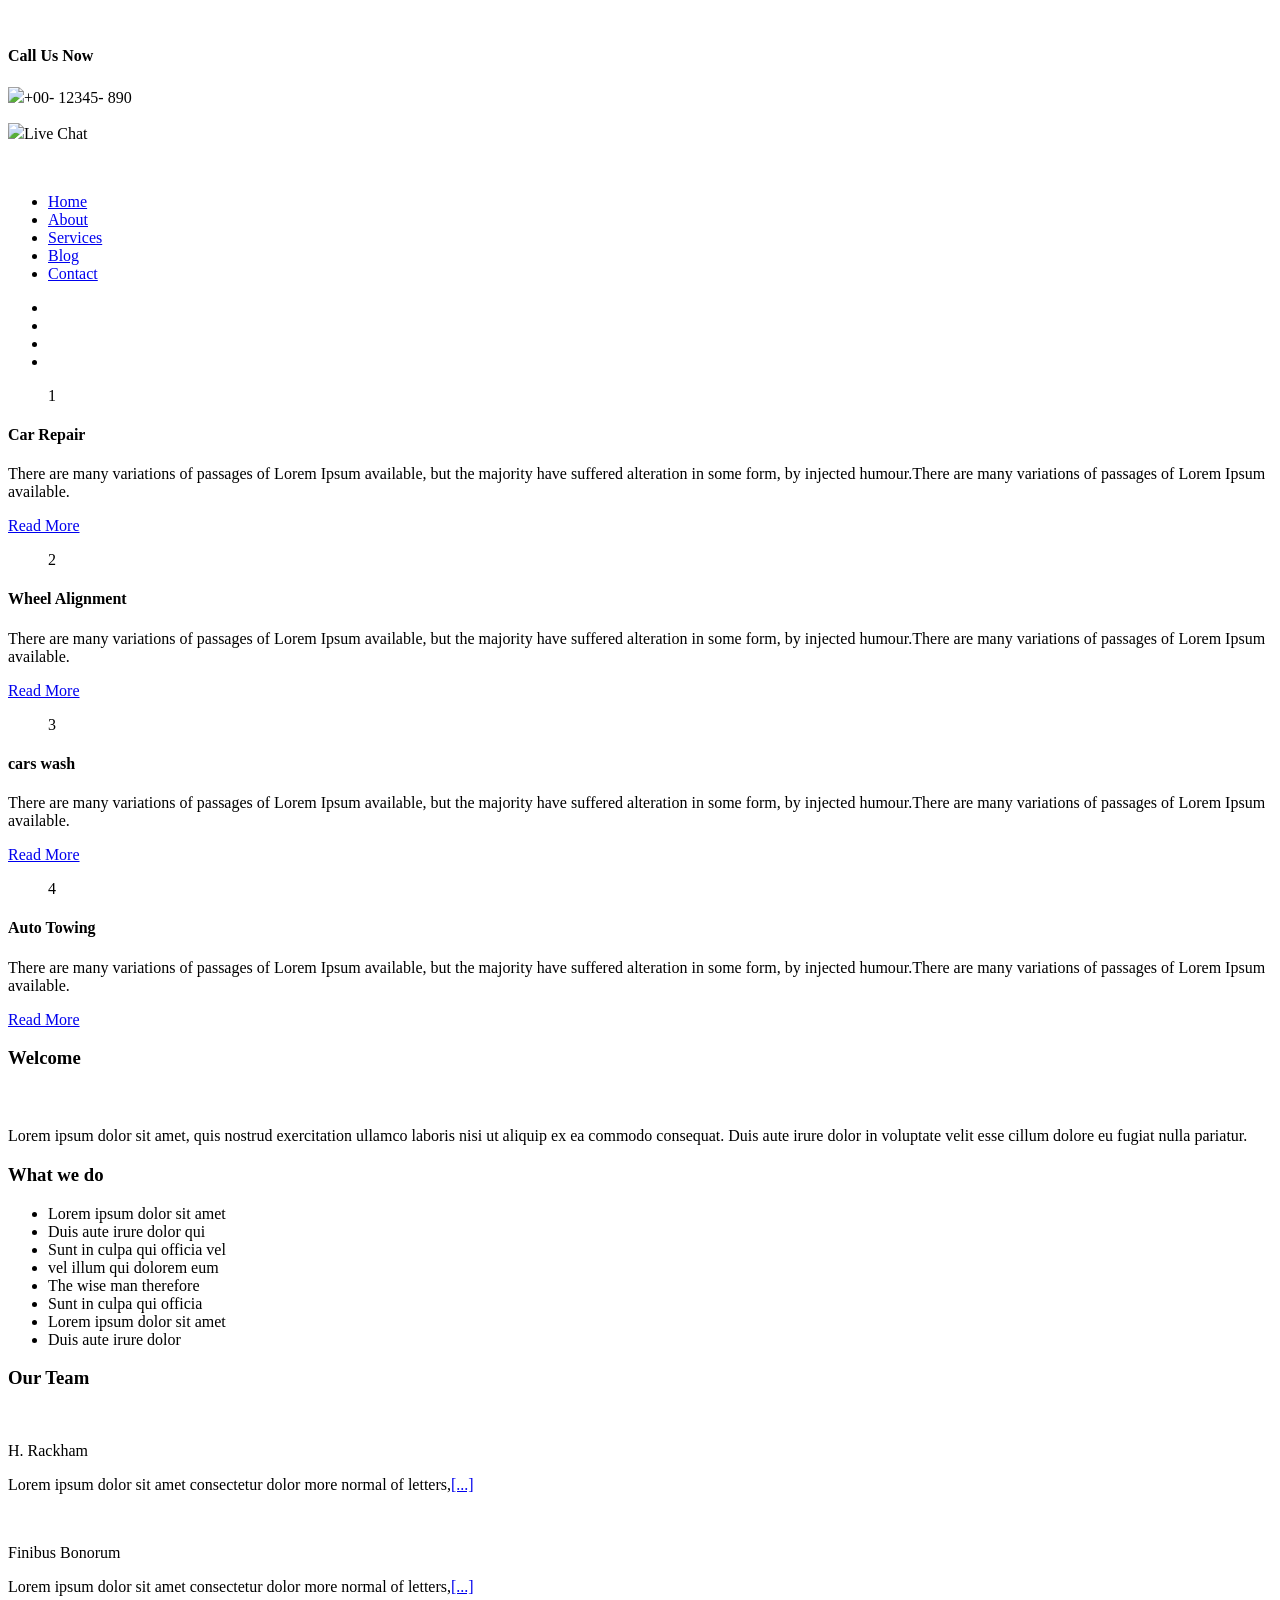
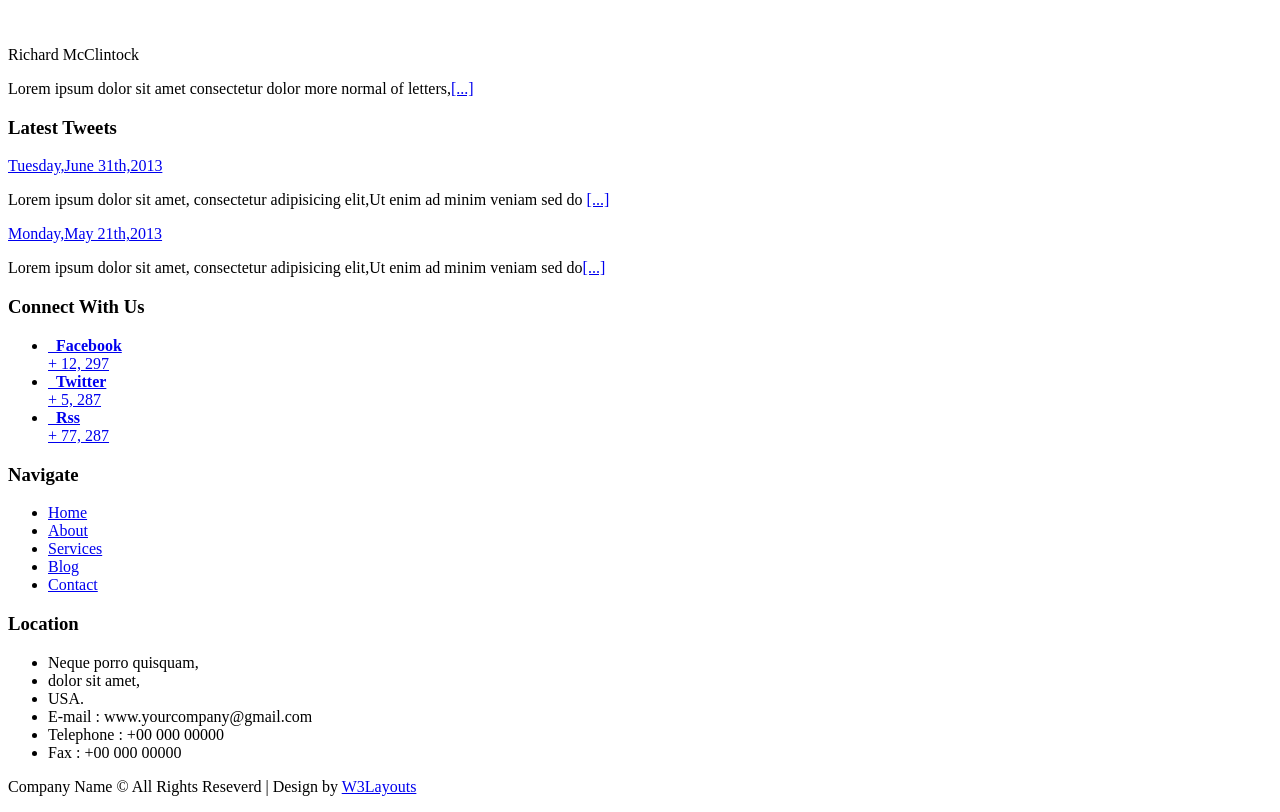
==== mobile/index.html @ 4da195be "primeiro commit, código html" ====
<!--A Design by W3layouts
Author: W3layout
Author URL: http://w3layouts.com
License: Creative Commons Attribution 3.0 Unported
License URL: http://creativecommons.org/licenses/by/3.0/
-->
<?xml version="1.0" encoding="UTF-8"?>
<!DOCTYPE html PUBLIC "-//WAPFORUM//DTD XHTML Mobile 1.0//EN"
"http://www.wapforum.org/DTD/xhtml-mobile10.dtd">
<html xmlns="http://www.w3.org/1999/xhtml">
<head>
<title>Car Clinic webtemplate for high end mobiles, like samsung, nokia, lg, sony erricsson, htc mobile website templates for free | Home :: w3layouts</title>
<meta http-equiv="Content-Type" content="text/html; charset=utf-8" />
<meta name="viewport" content="width=device-width, initial-scale=1, maximum-scale=1">
<link href="mobile/css/style.css" rel="stylesheet" type="text/css" media="all"/>
</head>
<body>
  <div class="header">  	
		 <div class="header_top">
		 	 <div class="wrap">
		 			<div class="logo">
		 				<a href="index.html"><img src="mobile/images/logo.png" alt="" /></a>
					</div>
					<div class="dail">
						<h4>Call Us Now</h4>
						<p><img src="mobile/images/mobile.png">+00- 12345- 890</p>
						<p><img src="mobile/images/chat.png">Live Chat</p>
					</div>
					<div class="clear"></div>
					</div>	
		     </div>				
			    	<!--- Slider --->				
     <div class="slider">
      <div class="slider-wrapper theme-default">
            <div id="slider" class="nivoSlider">
                <img src="mobile/images/1.jpg" data-thumb="mobile/images/1.jpg" alt="" />
            </div>
        </div>
   </div>
			     <!--- End Slider --->
		   <div class="header-bottom">
	    	<div class="wrap">
		     <div class="menu">
					    <ul>
							<li class="active"><a href="index.html">Home</a></li>
							<li><a href="about.html">About</a></li>
							<li><a href="services.html">Services</a></li>
							<li><a href="blog.html">Blog</a></li>
							<li><a href="contact.html">Contact</a></li>
							<div class="clear"></div>
						</ul>
					</div>
		        <div class="social-icons">						
		                <ul>
		                    <li><a class="facebook" href="#" target="_blank"> </a></li>
		                    <li><a class="twitter" href="#" target="_blank"></a></li>
		                    <li><a class="googleplus" href="#" target="_blank"></a></li>
		                    <li><a class="vimeo" href="#" target="_blank"></a></li>
		                    <div class="clear"></div>
		                </ul>
		 		    </div>
		 		    <div class="clear"></div>
		 		     </div>
               </div>
		  </div>
		
   <div class="wrap">
   	 <div class="main">
	    <div class="content">
	    	<div class="content_top">
	    	  <div class="section group">
				<div class="col_1_of_4 span_1_of_4">
					<div class="num-heading">
				       <div class="number">
							<figure><span>1</span></figure>
					    </div>
					       		<div class="heading">								
									<h4>Car Repair</h4>
							     </div>
							 <div class="clear"></div>
						</div> 
						    <div class="heading-desc">	
							     	<p>There are many variations of passages of Lorem Ipsum available, but the majority have suffered alteration in some form, by injected humour.There are many variations of passages of Lorem Ipsum available.</p>
					       		        <a href="#" class="button button-icon button-icon-demo">Read More</a>
					       		</div>	
				 </div>
				<div class="col_1_of_4 span_1_of_4">
					<div class="num-heading">
				       <div class="number">
							<figure><span>2</span></figure>
					    </div>
					       		<div class="heading">								
									<h4>Wheel Alignment</h4>
							     </div>
							 <div class="clear"></div>
						</div> 
						    <div class="heading-desc">	
							     	<p>There are many variations of passages of Lorem Ipsum available, but the majority have suffered alteration in some form, by injected humour.There are many variations of passages of Lorem Ipsum available.</p>					       		
					       		<a href="#" class="button button-icon button-icon-demo">Read More</a>
					       		</div>					
				</div>
				<div class="col_1_of_4 span_1_of_4">
					<div class="num-heading">
				       <div class="number">
							<figure><span>3</span></figure>
					    </div>
					       		<div class="heading">								
									<h4>cars wash</h4>
							     </div>
							 <div class="clear"></div>
						</div> 
						    <div class="heading-desc">	
							     	<p>There are many variations of passages of Lorem Ipsum available, but the majority have suffered alteration in some form, by injected humour.There are many variations of passages of Lorem Ipsum available.</p>
					       		<a href="#" class="button button-icon button-icon-demo">Read More</a>
					       		</div>					
				</div>
				<div class="col_1_of_4 span_1_of_4">
					<div class="num-heading">
				       <div class="number">
							<figure><span>4</span></figure>
					    </div>
					       		<div class="heading">								
									<h4>Auto Towing</h4>
							     </div>
							 <div class="clear"></div>
						</div> 
						    <div class="heading-desc">	
							     	<p>There are many variations of passages of Lorem Ipsum available, but the majority have suffered alteration in some form, by injected humour.There are many variations of passages of Lorem Ipsum available.</p>
					       		<a href="#" class="button button-icon button-icon-demo">Read More</a>
					       		</div>
				    </div>
			   </div>
	    	</div>	
	    	   <div class="content-bottom">
		    	   	<div class="section group">
		    	   		<div class="col_1_of_3 span_1_of_3">
						<h3>Welcome</h3>
						<img src="mobile/images/welcome.jpg" alt=""/>
						<p style="padding-top:5px;">Lorem ipsum dolor sit amet, quis nostrud exercitation ullamco laboris nisi ut aliquip ex ea commodo consequat. Duis aute irure dolor in voluptate velit esse cillum dolore eu fugiat nulla pariatur.</p>
					</div>
						<div class="col_1_of_3 span_1_of_3">
							<h3>What we do</h3>
							   <ul>
		  						<li>Lorem ipsum dolor sit amet</li>
		  						<li>Duis aute irure dolor qui</li>
		  						<li>Sunt in culpa qui officia vel</li>
		  						<li>vel illum qui dolorem eum</li>
		  						<li>The wise man therefore</li>
		  						<li>Sunt in culpa qui officia</li>
		  						<li>Lorem ipsum dolor sit amet</li>
		  						<li>Duis aute irure dolor </li>
		  			        </ul>
						</div>					
						<div class="col_1_of_3 span_1_of_3">
							<h3>Our Team</h3>
							<div class="post-grid">
								<img src="mobile/images/team-1.jpg" alt="" />
								<p><span> H. Rackham</span></p>
									<p>Lorem ipsum dolor sit amet consectetur dolor more normal of letters,<a href="#">[...]</a></p>
								<div class="clear"> </div>
					 		 </div>
					 		 <div class="post-grid">
								<img src="mobile/images/team-2.jpg"  alt="" />
								<p><span>Finibus Bonorum</span></p>
									<p>Lorem ipsum dolor sit amet consectetur dolor more normal of letters,<a href="#">[...]</a></p>
								<div class="clear"> </div>
					 		 </div>
					 		 <div class="post-grid">
								<img src="mobile/images/team-3.jpg" alt="" />
								<p><span>Richard McClintock</span></p>
									<p>Lorem ipsum dolor sit amet consectetur dolor more normal of letters,<a href="#">[...]</a></p>
								<div class="clear"> </div>
					 		 </div>
						</div>
				  </div>
			   </div>
		    </div>
		</div> 
		</div>  
   <div class="footer">
   	 <div class="wrap">
   	 <div class="footer_grides">
	     <div class="section group">
				<div class="col_1_of_4 span_1_of_4">
					<h3>Latest Tweets</h3>
						<div class="post">
				    		<p><span><a href="#">Tuesday,June 31th,2013</a></span></p>
				    		<p>Lorem ipsum dolor sit amet, consectetur adipisicing elit,Ut enim ad minim veniam sed do <span><a href="#">[...]</a></span></p>
				       </div>
				       <div class="post">
				    		<p><span><a href="#">Monday,May 21th,2013</a></span></p>
				    		<p>Lorem ipsum dolor sit amet, consectetur adipisicing elit,Ut enim ad minim veniam sed do<span><a href="#">[...]</a></span></p>
				       </div>
				</div>
				<div class="col_1_of_4 span_1_of_4">
					<h3>Connect With Us</h3>
					<div class="social_icons">
                	<ul>
                    	<li><a href="#" class="facebook">
                        	<span class="icon"> &nbsp;</span> <span class="inner"><strong>Facebook</strong> <br>+ 12, 297</span>
                        </a></li>
                        <li><a href="#" class="twitter">
                        	<span class="icon"> &nbsp;</span> <span class="inner"><strong>Twitter</strong> <br>+ 5, 287</span>
                        </a></li>
                         <li><a href="#" class="rss">
                        	<span class="icon"> &nbsp;</span> <span class="inner"><strong>Rss</strong> <br>+ 77, 287</span>
                        </a></li>
                    </ul>
                </div>
				</div>
				<div class="col_1_of_4 span_1_of_4">
					<h3>Navigate</h3>
					          <ul>
						           <li><a href="index.html">Home</a></li>
						     		<li><a href="about.html">About</a></li>						     			
						     		<li><a href="services.html">Services</a></li>
						     		<li><a href="blog.html">Blog</a></li>						     		
						     		<li><a href="contact.html">Contact</a></li>
						   	   </ul>
				</div>
				<div class="col_1_of_4 span_1_of_4">
					<h3>Location</h3>
					      <ul>
						  	  <li>Neque porro quisquam,</li>
						  	  <li>dolor sit amet,</li>
						  	   <li>USA.</li>
						  	 <li><span>E-mail :</span> www.yourcompany@gmail.com</li>
						  	 <li><span>Telephone :</span> +00 000 00000</li>
						  	 <li><span>Fax :</span> +00 000 00000</li>
						  </ul>
				</div>
			</div>
	    </div>
  </div>
		 <div class="copy_right">
		 	 <div class="wrap">
				<p>Company Name © All Rights Reseverd | Design by  <a href="http://w3layouts.com">W3Layouts</a></p>
			 </div>
		</div>	
  </div>  
</body>
</html>
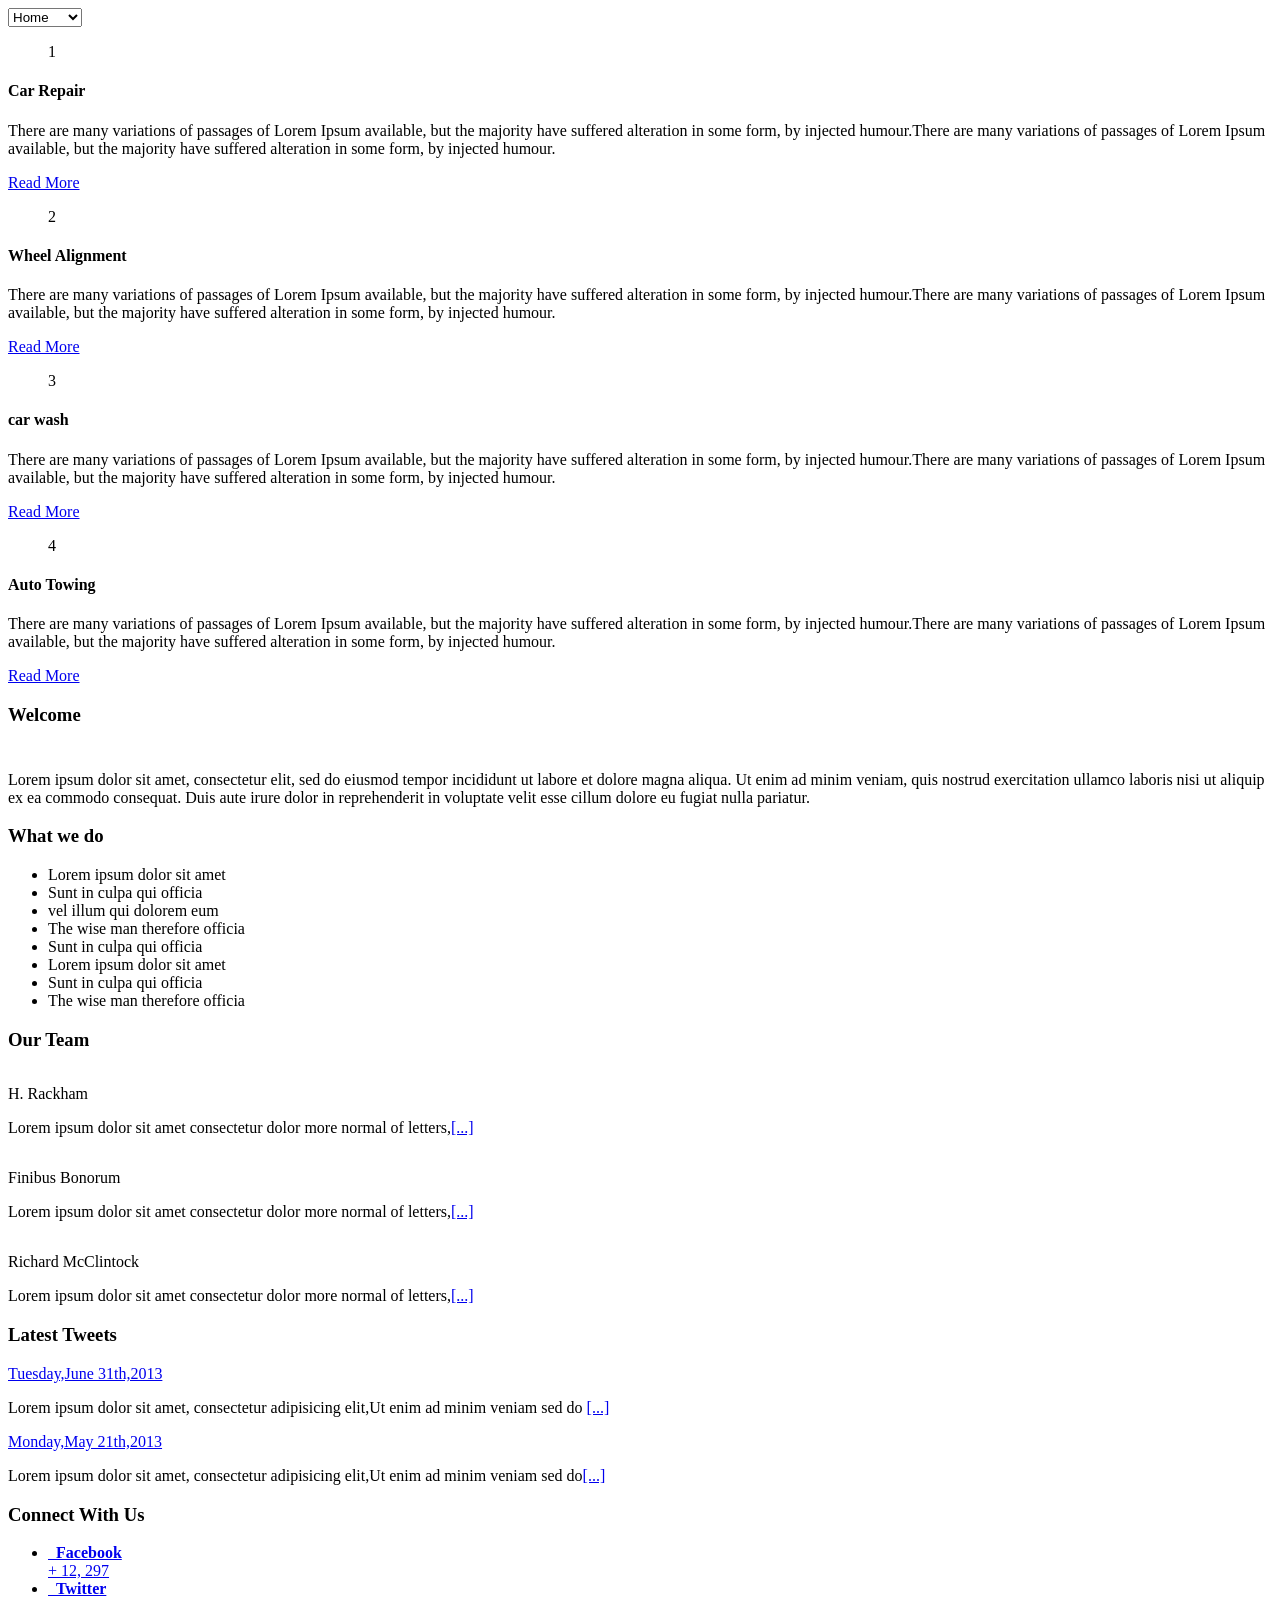
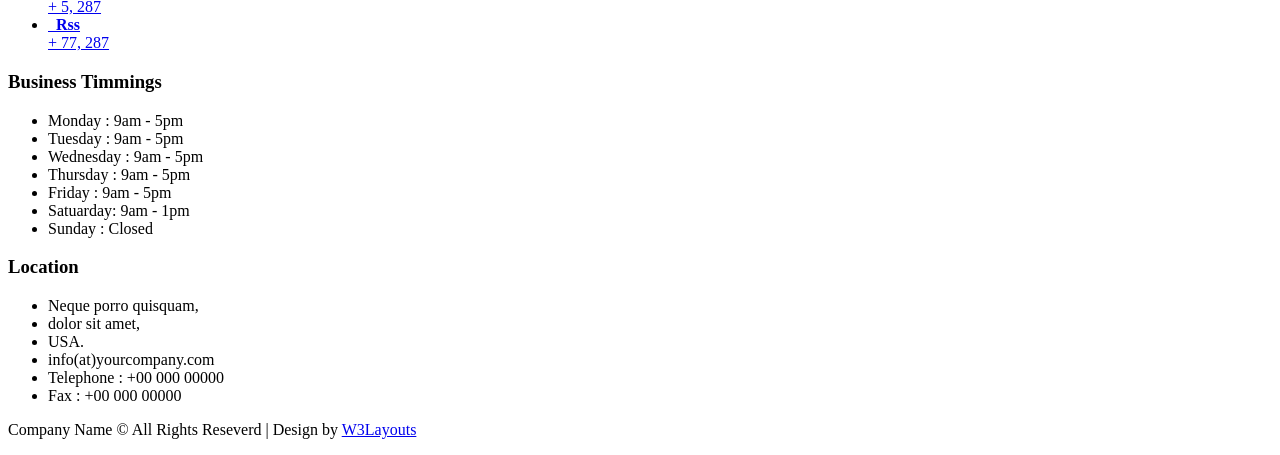
==== commit 0a79e14a: "alteração layout código html" ====
--- a/mobile/index.html
+++ b/mobile/index.html
@@ -4,151 +4,122 @@
 License: Creative Commons Attribution 3.0 Unported
 License URL: http://creativecommons.org/licenses/by/3.0/
 -->
+<html>
 <?xml version="1.0" encoding="UTF-8"?>
 <!DOCTYPE html PUBLIC "-//WAPFORUM//DTD XHTML Mobile 1.0//EN"
 "http://www.wapforum.org/DTD/xhtml-mobile10.dtd">
 <html xmlns="http://www.w3.org/1999/xhtml">
 <head>
-<title>Car Clinic webtemplate for high end mobiles, like samsung, nokia, lg, sony erricsson, htc mobile website templates for free | Home :: w3layouts</title>
-<meta http-equiv="Content-Type" content="text/html; charset=utf-8" />
-<meta name="viewport" content="width=device-width, initial-scale=1, maximum-scale=1">
-<link href="mobile/css/style.css" rel="stylesheet" type="text/css" media="all"/>
+  <title>Car Garage  webtemplate for high end mobiles, like samsung, nokia, lg, sony erricsson, htc mobile website templates for free | Home :: w3layouts</title>
+   <meta http-equiv="Content-Type" content="text/html; charset=utf-8" />
+   <meta name="viewport" content="width=device-width, initial-scale=1, maximum-scale=1">
+   <meta name="keywords" content="Car Garage Iphone web template, Andriod web template, Smartphone web template, free webdesigns for Nokia, Samsung, LG, SonyErricsson, Motorola web design" />
+   <link href="mobile/css/style.css" rel="stylesheet" type="text/css" media="all"/>
 </head>
 <body>
-  <div class="header">  	
-		 <div class="header_top">
-		 	 <div class="wrap">
-		 			<div class="logo">
-		 				<a href="index.html"><img src="mobile/images/logo.png" alt="" /></a>
-					</div>
-					<div class="dail">
-						<h4>Call Us Now</h4>
-						<p><img src="mobile/images/mobile.png">+00- 12345- 890</p>
-						<p><img src="mobile/images/chat.png">Live Chat</p>
-					</div>
-					<div class="clear"></div>
-					</div>	
-		     </div>				
-			    	<!--- Slider --->				
-     <div class="slider">
-      <div class="slider-wrapper theme-default">
-            <div id="slider" class="nivoSlider">
-                <img src="mobile/images/1.jpg" data-thumb="mobile/images/1.jpg" alt="" />
-            </div>
-        </div>
-   </div>
-			     <!--- End Slider --->
-		   <div class="header-bottom">
-	    	<div class="wrap">
-		     <div class="menu">
-					    <ul>
-							<li class="active"><a href="index.html">Home</a></li>
-							<li><a href="about.html">About</a></li>
-							<li><a href="services.html">Services</a></li>
-							<li><a href="blog.html">Blog</a></li>
-							<li><a href="contact.html">Contact</a></li>
-							<div class="clear"></div>
-						</ul>
-					</div>
-		        <div class="social-icons">						
-		                <ul>
-		                    <li><a class="facebook" href="#" target="_blank"> </a></li>
-		                    <li><a class="twitter" href="#" target="_blank"></a></li>
-		                    <li><a class="googleplus" href="#" target="_blank"></a></li>
-		                    <li><a class="vimeo" href="#" target="_blank"></a></li>
-		                    <div class="clear"></div>
-		                </ul>
-		 		    </div>
-		 		    <div class="clear"></div>
-		 		     </div>
-               </div>
-		  </div>
-		
+  <div class="wrap">
+  	 <div class="header">  	
+		 	<div class="logo">
+				 <a href="index.html"><img src="mobile/images/logo.jpg" alt="" /></a>
+		   </div>									     		   
+			  <div class="header-bottom">
+	            <div class="drp-dwn">
+			 	  <select onchange="window.location=this.options[this.selectedIndex].value">
+					<option value="index.html" selected="selected">Home</option>
+					<option value="about.html">About</option>
+					<option value="services.html">Services</option>
+					<option value="blog.html">Blog</option>
+					<option value="contact.html">Contact</option>
+				  </select>
+			  </div>
+          </div>								
+		</div>
+	</div>
    <div class="wrap">
    	 <div class="main">
 	    <div class="content">
 	    	<div class="content_top">
-	    	  <div class="section group">
-				<div class="col_1_of_4 span_1_of_4">
-					<div class="num-heading">
-				       <div class="number">
-							<figure><span>1</span></figure>
-					    </div>
-					       		<div class="heading">								
-									<h4>Car Repair</h4>
-							     </div>
-							 <div class="clear"></div>
-						</div> 
-						    <div class="heading-desc">	
-							     	<p>There are many variations of passages of Lorem Ipsum available, but the majority have suffered alteration in some form, by injected humour.There are many variations of passages of Lorem Ipsum available.</p>
-					       		        <a href="#" class="button button-icon button-icon-demo">Read More</a>
-					       		</div>	
-				 </div>
-				<div class="col_1_of_4 span_1_of_4">
-					<div class="num-heading">
-				       <div class="number">
-							<figure><span>2</span></figure>
-					    </div>
-					       		<div class="heading">								
-									<h4>Wheel Alignment</h4>
-							     </div>
-							 <div class="clear"></div>
-						</div> 
-						    <div class="heading-desc">	
-							     	<p>There are many variations of passages of Lorem Ipsum available, but the majority have suffered alteration in some form, by injected humour.There are many variations of passages of Lorem Ipsum available.</p>					       		
-					       		<a href="#" class="button button-icon button-icon-demo">Read More</a>
-					       		</div>					
-				</div>
-				<div class="col_1_of_4 span_1_of_4">
+	    	     <div class="section group">
+					   <div class="col_1_of_4 span_1_of_4">
+						  <div class="num-heading">
+					         <div class="number">
+								<figure><span>1</span></figure>
+						     </div>
+						     <div class="heading">								
+								<h4>Car Repair</h4>
+							 </div>
+							<div class="clear"></div>
+							</div> 
+							    <div class="heading-desc">	
+								     <p>There are many variations of passages of Lorem Ipsum available, but the majority have suffered alteration in some form, by injected humour.There are many variations of passages of Lorem Ipsum available, but the majority have suffered alteration in some form, by injected humour.</p>
+						       		 <a href="#" class="button">Read More</a>
+						       	</div>	
+					  </div>
+						 <div class="col_1_of_4 span_1_of_4">
+							<div class="num-heading">
+						       <div class="number">
+									<figure><span>2</span></figure>
+							    </div>
+							    <div class="heading">								
+								  <h4>Wheel Alignment</h4>
+							    </div>
+							    <div class="clear"></div>
+								</div> 
+								<div class="heading-desc">	
+									<p>There are many variations of passages of Lorem Ipsum available, but the majority have suffered alteration in some form, by injected humour.There are many variations of passages of Lorem Ipsum available, but the majority have suffered alteration in some form, by injected humour.</p>					       		
+							         <a href="#" class="button">Read More</a>
+							   </div>					
+						 </div>
+				 <div class="col_1_of_4 span_1_of_4">
 					<div class="num-heading">
 				       <div class="number">
 							<figure><span>3</span></figure>
 					    </div>
-					       		<div class="heading">								
-									<h4>cars wash</h4>
-							     </div>
-							 <div class="clear"></div>
+					    <div class="heading">								
+							<h4>car wash</h4>
+						</div>
+					    <div class="clear"></div>
 						</div> 
-						    <div class="heading-desc">	
-							     	<p>There are many variations of passages of Lorem Ipsum available, but the majority have suffered alteration in some form, by injected humour.There are many variations of passages of Lorem Ipsum available.</p>
-					       		<a href="#" class="button button-icon button-icon-demo">Read More</a>
-					       		</div>					
-				</div>
-				<div class="col_1_of_4 span_1_of_4">
-					<div class="num-heading">
-				       <div class="number">
-							<figure><span>4</span></figure>
+						<div class="heading-desc">	
+							<p>There are many variations of passages of Lorem Ipsum available, but the majority have suffered alteration in some form, by injected humour.There are many variations of passages of Lorem Ipsum available, but the majority have suffered alteration in some form, by injected humour.</p>
+					         <a href="#" class="button">Read More</a>
+					 </div>					
+				</div>
+					  <div class="col_1_of_4 span_1_of_4">
+						 <div class="num-heading">
+					       <div class="number">
+								<figure><span>4</span></figure>
+						   </div>
+						   <div class="heading">								
+							  <h4>Auto Towing</h4>
+						   </div>
+						    <div class="clear"></div>
+							</div> 
+							    <div class="heading-desc">	
+								    <p>There are many variations of passages of Lorem Ipsum available, but the majority have suffered alteration in some form, by injected humour.There are many variations of passages of Lorem Ipsum available, but the majority have suffered alteration in some form, by injected humour.</p>
+						       		<a href="#" class="button button-icon button-icon-demo">Read More</a>
+						       </div>
 					    </div>
-					       		<div class="heading">								
-									<h4>Auto Towing</h4>
-							     </div>
-							 <div class="clear"></div>
-						</div> 
-						    <div class="heading-desc">	
-							     	<p>There are many variations of passages of Lorem Ipsum available, but the majority have suffered alteration in some form, by injected humour.There are many variations of passages of Lorem Ipsum available.</p>
-					       		<a href="#" class="button button-icon button-icon-demo">Read More</a>
-					       		</div>
-				    </div>
-			   </div>
+			      </div>
 	    	</div>	
 	    	   <div class="content-bottom">
 		    	   	<div class="section group">
 		    	   		<div class="col_1_of_3 span_1_of_3">
 						<h3>Welcome</h3>
 						<img src="mobile/images/welcome.jpg" alt=""/>
-						<p style="padding-top:5px;">Lorem ipsum dolor sit amet, quis nostrud exercitation ullamco laboris nisi ut aliquip ex ea commodo consequat. Duis aute irure dolor in voluptate velit esse cillum dolore eu fugiat nulla pariatur.</p>
+						<p style="padding-top:10px;">Lorem ipsum dolor sit amet, consectetur elit, sed do eiusmod tempor incididunt ut labore et dolore magna aliqua. Ut enim ad minim veniam, quis nostrud exercitation ullamco laboris nisi ut aliquip ex ea commodo consequat. Duis aute irure dolor in reprehenderit in voluptate velit esse cillum dolore eu fugiat nulla pariatur.</p>
 					</div>
 						<div class="col_1_of_3 span_1_of_3">
 							<h3>What we do</h3>
 							   <ul>
 		  						<li>Lorem ipsum dolor sit amet</li>
-		  						<li>Duis aute irure dolor qui</li>
-		  						<li>Sunt in culpa qui officia vel</li>
+		  						<li>Sunt in culpa qui officia</li>
 		  						<li>vel illum qui dolorem eum</li>
-		  						<li>The wise man therefore</li>
+		  						<li>The wise man therefore officia</li>
 		  						<li>Sunt in culpa qui officia</li>
 		  						<li>Lorem ipsum dolor sit amet</li>
-		  						<li>Duis aute irure dolor </li>
+		  						<li>Sunt in culpa qui officia</li>
+		  						<li>The wise man therefore officia</li>
 		  			        </ul>
 						</div>					
 						<div class="col_1_of_3 span_1_of_3">
@@ -176,9 +147,9 @@
 			   </div>
 		    </div>
 		</div> 
-		</div>  
+	</div>  
+  <div class="wrap">
    <div class="footer">
-   	 <div class="wrap">
    	 <div class="footer_grides">
 	     <div class="section group">
 				<div class="col_1_of_4 span_1_of_4">
@@ -208,14 +179,16 @@
                     </ul>
                 </div>
 				</div>
-				<div class="col_1_of_4 span_1_of_4">
-					<h3>Navigate</h3>
+				<div class="col_1_of_4 span_1_of_4 timmings">
+					<h3>Business Timmings</h3>
 					          <ul>
-						           <li><a href="index.html">Home</a></li>
-						     		<li><a href="about.html">About</a></li>						     			
-						     		<li><a href="services.html">Services</a></li>
-						     		<li><a href="blog.html">Blog</a></li>						     		
-						     		<li><a href="contact.html">Contact</a></li>
+						            <li>Monday : <span>9am - 5pm</span></li>
+						     		<li>Tuesday : <span>9am - 5pm</span></li>					     			
+						     		<li>Wednesday : <span>9am - 5pm</span></li>
+						     		<li>Thursday : <span>9am - 5pm</span></li>					     		
+						     		<li>Friday : <span>9am - 5pm</span></li>
+						     		<li>Satuarday: <span>9am - 1pm</span></li>
+						     		<li>Sunday : <span>Closed</span></li>
 						   	   </ul>
 				</div>
 				<div class="col_1_of_4 span_1_of_4">
@@ -224,14 +197,14 @@
 						  	  <li>Neque porro quisquam,</li>
 						  	  <li>dolor sit amet,</li>
 						  	   <li>USA.</li>
-						  	 <li><span>E-mail :</span> www.yourcompany@gmail.com</li>
+						  	 <li>info(at)yourcompany.com</li>
 						  	 <li><span>Telephone :</span> +00 000 00000</li>
 						  	 <li><span>Fax :</span> +00 000 00000</li>
 						  </ul>
-				</div>
+				   </div>
 			</div>
 	    </div>
-  </div>
+     </div>
 		 <div class="copy_right">
 		 	 <div class="wrap">
 				<p>Company Name © All Rights Reseverd | Design by  <a href="http://w3layouts.com">W3Layouts</a></p>
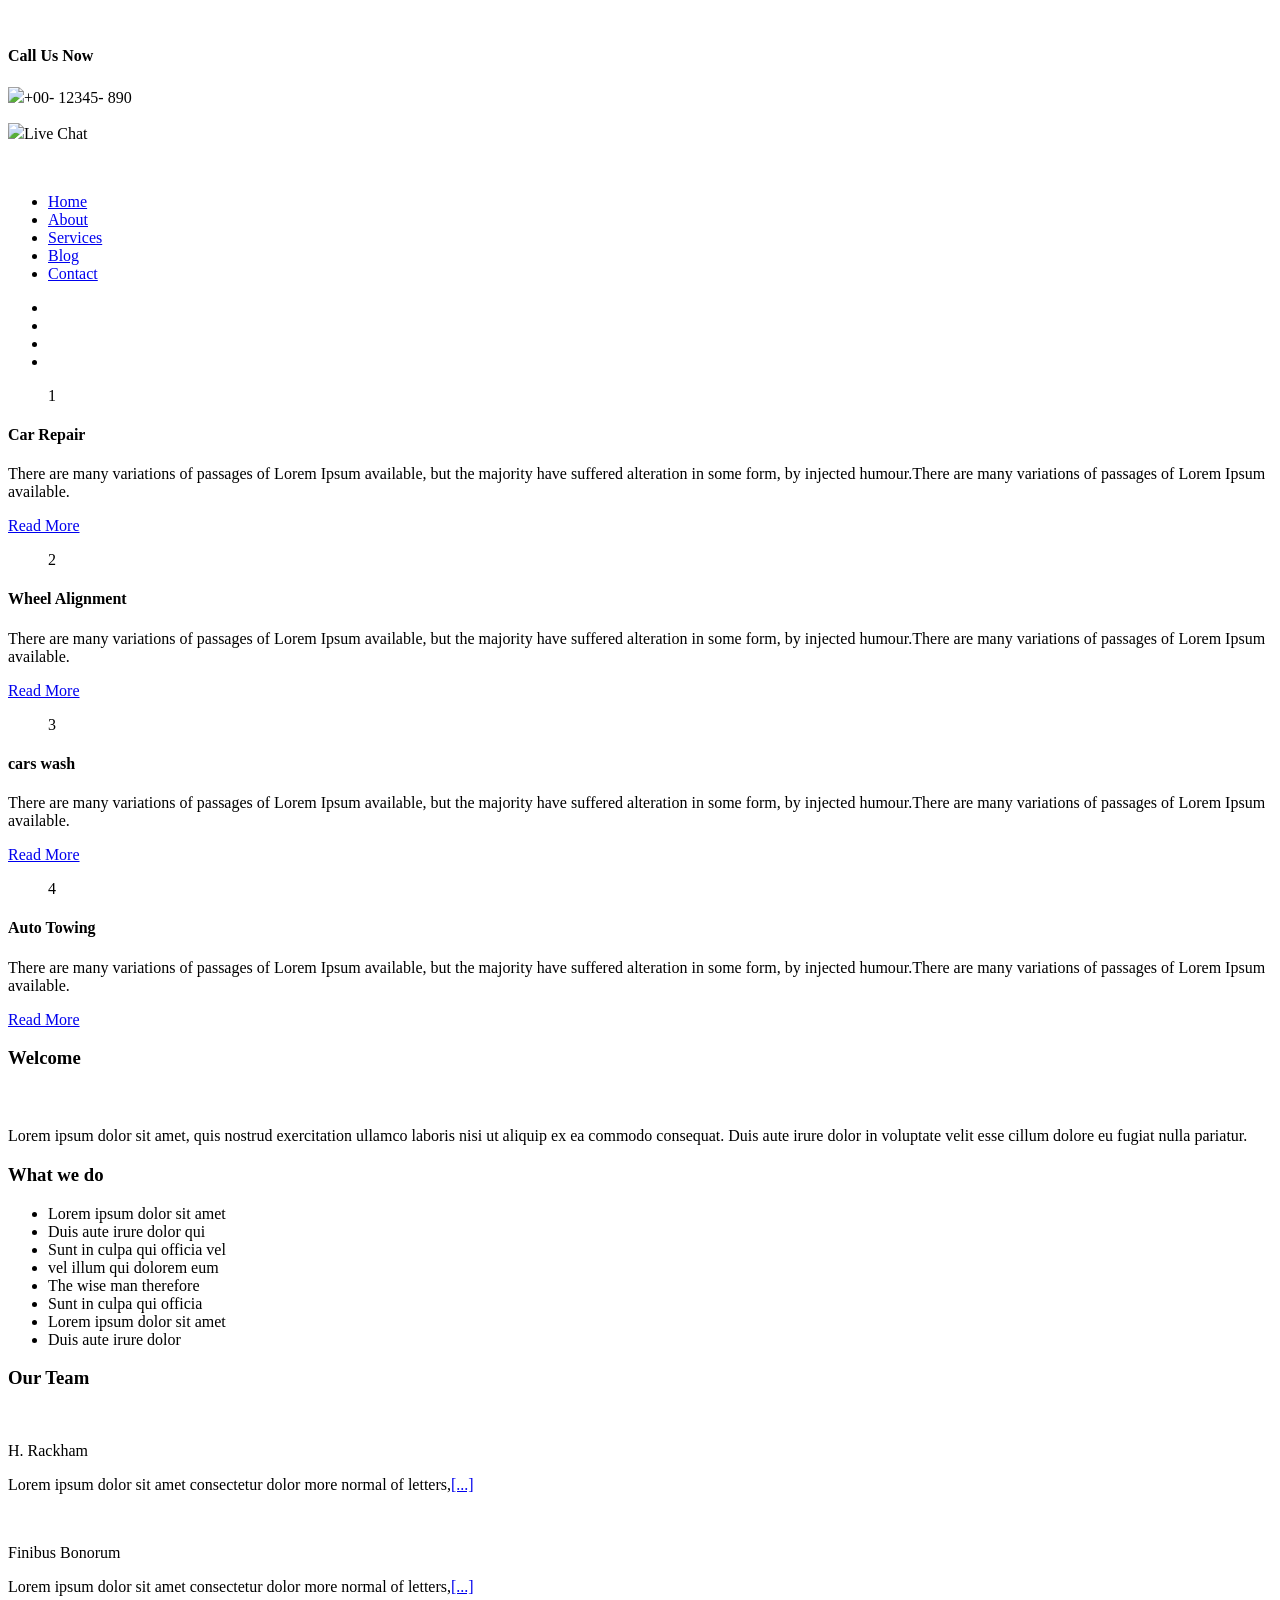
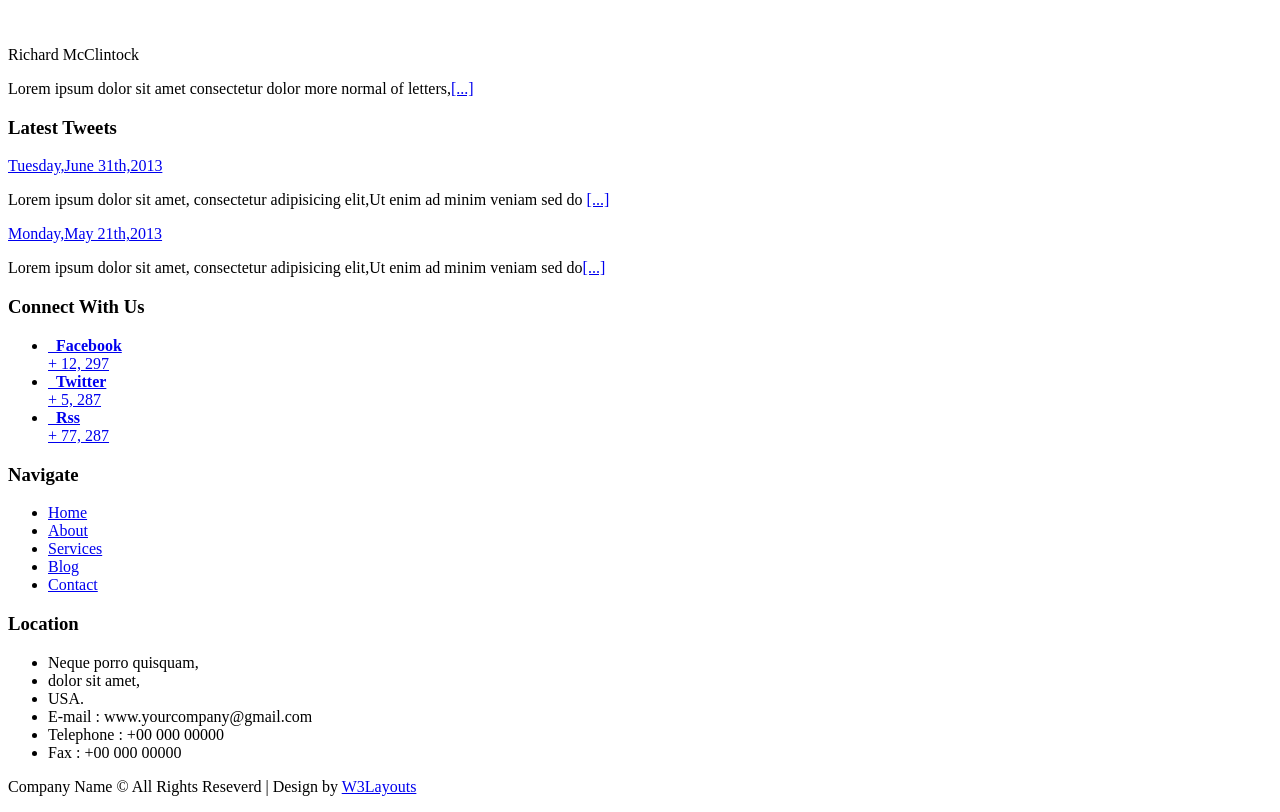
==== commit 0e17ec64: "alteração layout código html" ====
--- a/mobile/index.html
+++ b/mobile/index.html
@@ -4,122 +4,151 @@
 License: Creative Commons Attribution 3.0 Unported
 License URL: http://creativecommons.org/licenses/by/3.0/
 -->
-<html>
 <?xml version="1.0" encoding="UTF-8"?>
 <!DOCTYPE html PUBLIC "-//WAPFORUM//DTD XHTML Mobile 1.0//EN"
 "http://www.wapforum.org/DTD/xhtml-mobile10.dtd">
 <html xmlns="http://www.w3.org/1999/xhtml">
 <head>
-  <title>Car Garage  webtemplate for high end mobiles, like samsung, nokia, lg, sony erricsson, htc mobile website templates for free | Home :: w3layouts</title>
-   <meta http-equiv="Content-Type" content="text/html; charset=utf-8" />
-   <meta name="viewport" content="width=device-width, initial-scale=1, maximum-scale=1">
-   <meta name="keywords" content="Car Garage Iphone web template, Andriod web template, Smartphone web template, free webdesigns for Nokia, Samsung, LG, SonyErricsson, Motorola web design" />
-   <link href="mobile/css/style.css" rel="stylesheet" type="text/css" media="all"/>
+<title>Car Clinic webtemplate for high end mobiles, like samsung, nokia, lg, sony erricsson, htc mobile website templates for free | Home :: w3layouts</title>
+<meta http-equiv="Content-Type" content="text/html; charset=utf-8" />
+<meta name="viewport" content="width=device-width, initial-scale=1, maximum-scale=1">
+<link href="mobile/css/style.css" rel="stylesheet" type="text/css" media="all"/>
 </head>
 <body>
-  <div class="wrap">
-  	 <div class="header">  	
-		 	<div class="logo">
-				 <a href="index.html"><img src="mobile/images/logo.jpg" alt="" /></a>
-		   </div>									     		   
-			  <div class="header-bottom">
-	            <div class="drp-dwn">
-			 	  <select onchange="window.location=this.options[this.selectedIndex].value">
-					<option value="index.html" selected="selected">Home</option>
-					<option value="about.html">About</option>
-					<option value="services.html">Services</option>
-					<option value="blog.html">Blog</option>
-					<option value="contact.html">Contact</option>
-				  </select>
-			  </div>
-          </div>								
-		</div>
-	</div>
+  <div class="header">  	
+		 <div class="header_top">
+		 	 <div class="wrap">
+		 			<div class="logo">
+		 				<a href="index.html"><img src="mobile/images/logo.png" alt="" /></a>
+					</div>
+					<div class="dail">
+						<h4>Call Us Now</h4>
+						<p><img src="mobile/images/mobile.png">+00- 12345- 890</p>
+						<p><img src="mobile/images/chat.png">Live Chat</p>
+					</div>
+					<div class="clear"></div>
+					</div>	
+		     </div>				
+			    	<!--- Slider --->				
+     <div class="slider">
+      <div class="slider-wrapper theme-default">
+            <div id="slider" class="nivoSlider">
+                <img src="mobile/images/1.jpg" data-thumb="mobile/images/1.jpg" alt="" />
+            </div>
+        </div>
+   </div>
+			     <!--- End Slider --->
+		   <div class="header-bottom">
+	    	<div class="wrap">
+		     <div class="menu">
+					    <ul>
+							<li class="active"><a href="index.html">Home</a></li>
+							<li><a href="about.html">About</a></li>
+							<li><a href="services.html">Services</a></li>
+							<li><a href="blog.html">Blog</a></li>
+							<li><a href="contact.html">Contact</a></li>
+							<div class="clear"></div>
+						</ul>
+					</div>
+		        <div class="social-icons">						
+		                <ul>
+		                    <li><a class="facebook" href="#" target="_blank"> </a></li>
+		                    <li><a class="twitter" href="#" target="_blank"></a></li>
+		                    <li><a class="googleplus" href="#" target="_blank"></a></li>
+		                    <li><a class="vimeo" href="#" target="_blank"></a></li>
+		                    <div class="clear"></div>
+		                </ul>
+		 		    </div>
+		 		    <div class="clear"></div>
+		 		     </div>
+               </div>
+		  </div>
+		
    <div class="wrap">
    	 <div class="main">
 	    <div class="content">
 	    	<div class="content_top">
-	    	     <div class="section group">
-					   <div class="col_1_of_4 span_1_of_4">
-						  <div class="num-heading">
-					         <div class="number">
-								<figure><span>1</span></figure>
-						     </div>
-						     <div class="heading">								
-								<h4>Car Repair</h4>
-							 </div>
-							<div class="clear"></div>
-							</div> 
-							    <div class="heading-desc">	
-								     <p>There are many variations of passages of Lorem Ipsum available, but the majority have suffered alteration in some form, by injected humour.There are many variations of passages of Lorem Ipsum available, but the majority have suffered alteration in some form, by injected humour.</p>
-						       		 <a href="#" class="button">Read More</a>
-						       	</div>	
-					  </div>
-						 <div class="col_1_of_4 span_1_of_4">
-							<div class="num-heading">
-						       <div class="number">
-									<figure><span>2</span></figure>
-							    </div>
-							    <div class="heading">								
-								  <h4>Wheel Alignment</h4>
-							    </div>
-							    <div class="clear"></div>
-								</div> 
-								<div class="heading-desc">	
-									<p>There are many variations of passages of Lorem Ipsum available, but the majority have suffered alteration in some form, by injected humour.There are many variations of passages of Lorem Ipsum available, but the majority have suffered alteration in some form, by injected humour.</p>					       		
-							         <a href="#" class="button">Read More</a>
-							   </div>					
-						 </div>
-				 <div class="col_1_of_4 span_1_of_4">
+	    	  <div class="section group">
+				<div class="col_1_of_4 span_1_of_4">
+					<div class="num-heading">
+				       <div class="number">
+							<figure><span>1</span></figure>
+					    </div>
+					       		<div class="heading">								
+									<h4>Car Repair</h4>
+							     </div>
+							 <div class="clear"></div>
+						</div> 
+						    <div class="heading-desc">	
+							     	<p>There are many variations of passages of Lorem Ipsum available, but the majority have suffered alteration in some form, by injected humour.There are many variations of passages of Lorem Ipsum available.</p>
+					       		        <a href="#" class="button button-icon button-icon-demo">Read More</a>
+					       		</div>	
+				 </div>
+				<div class="col_1_of_4 span_1_of_4">
+					<div class="num-heading">
+				       <div class="number">
+							<figure><span>2</span></figure>
+					    </div>
+					       		<div class="heading">								
+									<h4>Wheel Alignment</h4>
+							     </div>
+							 <div class="clear"></div>
+						</div> 
+						    <div class="heading-desc">	
+							     	<p>There are many variations of passages of Lorem Ipsum available, but the majority have suffered alteration in some form, by injected humour.There are many variations of passages of Lorem Ipsum available.</p>					       		
+					       		<a href="#" class="button button-icon button-icon-demo">Read More</a>
+					       		</div>					
+				</div>
+				<div class="col_1_of_4 span_1_of_4">
 					<div class="num-heading">
 				       <div class="number">
 							<figure><span>3</span></figure>
 					    </div>
-					    <div class="heading">								
-							<h4>car wash</h4>
-						</div>
-					    <div class="clear"></div>
-						</div> 
-						<div class="heading-desc">	
-							<p>There are many variations of passages of Lorem Ipsum available, but the majority have suffered alteration in some form, by injected humour.There are many variations of passages of Lorem Ipsum available, but the majority have suffered alteration in some form, by injected humour.</p>
-					         <a href="#" class="button">Read More</a>
-					 </div>					
-				</div>
-					  <div class="col_1_of_4 span_1_of_4">
-						 <div class="num-heading">
-					       <div class="number">
-								<figure><span>4</span></figure>
-						   </div>
-						   <div class="heading">								
-							  <h4>Auto Towing</h4>
-						   </div>
-						    <div class="clear"></div>
-							</div> 
-							    <div class="heading-desc">	
-								    <p>There are many variations of passages of Lorem Ipsum available, but the majority have suffered alteration in some form, by injected humour.There are many variations of passages of Lorem Ipsum available, but the majority have suffered alteration in some form, by injected humour.</p>
-						       		<a href="#" class="button button-icon button-icon-demo">Read More</a>
-						       </div>
-					    </div>
-			      </div>
+					       		<div class="heading">								
+									<h4>cars wash</h4>
+							     </div>
+							 <div class="clear"></div>
+						</div> 
+						    <div class="heading-desc">	
+							     	<p>There are many variations of passages of Lorem Ipsum available, but the majority have suffered alteration in some form, by injected humour.There are many variations of passages of Lorem Ipsum available.</p>
+					       		<a href="#" class="button button-icon button-icon-demo">Read More</a>
+					       		</div>					
+				</div>
+				<div class="col_1_of_4 span_1_of_4">
+					<div class="num-heading">
+				       <div class="number">
+							<figure><span>4</span></figure>
+					    </div>
+					       		<div class="heading">								
+									<h4>Auto Towing</h4>
+							     </div>
+							 <div class="clear"></div>
+						</div> 
+						    <div class="heading-desc">	
+							     	<p>There are many variations of passages of Lorem Ipsum available, but the majority have suffered alteration in some form, by injected humour.There are many variations of passages of Lorem Ipsum available.</p>
+					       		<a href="#" class="button button-icon button-icon-demo">Read More</a>
+					       		</div>
+				    </div>
+			   </div>
 	    	</div>	
 	    	   <div class="content-bottom">
 		    	   	<div class="section group">
 		    	   		<div class="col_1_of_3 span_1_of_3">
 						<h3>Welcome</h3>
 						<img src="mobile/images/welcome.jpg" alt=""/>
-						<p style="padding-top:10px;">Lorem ipsum dolor sit amet, consectetur elit, sed do eiusmod tempor incididunt ut labore et dolore magna aliqua. Ut enim ad minim veniam, quis nostrud exercitation ullamco laboris nisi ut aliquip ex ea commodo consequat. Duis aute irure dolor in reprehenderit in voluptate velit esse cillum dolore eu fugiat nulla pariatur.</p>
+						<p style="padding-top:5px;">Lorem ipsum dolor sit amet, quis nostrud exercitation ullamco laboris nisi ut aliquip ex ea commodo consequat. Duis aute irure dolor in voluptate velit esse cillum dolore eu fugiat nulla pariatur.</p>
 					</div>
 						<div class="col_1_of_3 span_1_of_3">
 							<h3>What we do</h3>
 							   <ul>
 		  						<li>Lorem ipsum dolor sit amet</li>
-		  						<li>Sunt in culpa qui officia</li>
+		  						<li>Duis aute irure dolor qui</li>
+		  						<li>Sunt in culpa qui officia vel</li>
 		  						<li>vel illum qui dolorem eum</li>
-		  						<li>The wise man therefore officia</li>
+		  						<li>The wise man therefore</li>
 		  						<li>Sunt in culpa qui officia</li>
 		  						<li>Lorem ipsum dolor sit amet</li>
-		  						<li>Sunt in culpa qui officia</li>
-		  						<li>The wise man therefore officia</li>
+		  						<li>Duis aute irure dolor </li>
 		  			        </ul>
 						</div>					
 						<div class="col_1_of_3 span_1_of_3">
@@ -147,9 +176,9 @@
 			   </div>
 		    </div>
 		</div> 
-	</div>  
-  <div class="wrap">
+		</div>  
    <div class="footer">
+   	 <div class="wrap">
    	 <div class="footer_grides">
 	     <div class="section group">
 				<div class="col_1_of_4 span_1_of_4">
@@ -179,16 +208,14 @@
                     </ul>
                 </div>
 				</div>
-				<div class="col_1_of_4 span_1_of_4 timmings">
-					<h3>Business Timmings</h3>
+				<div class="col_1_of_4 span_1_of_4">
+					<h3>Navigate</h3>
 					          <ul>
-						            <li>Monday : <span>9am - 5pm</span></li>
-						     		<li>Tuesday : <span>9am - 5pm</span></li>					     			
-						     		<li>Wednesday : <span>9am - 5pm</span></li>
-						     		<li>Thursday : <span>9am - 5pm</span></li>					     		
-						     		<li>Friday : <span>9am - 5pm</span></li>
-						     		<li>Satuarday: <span>9am - 1pm</span></li>
-						     		<li>Sunday : <span>Closed</span></li>
+						           <li><a href="index.html">Home</a></li>
+						     		<li><a href="about.html">About</a></li>						     			
+						     		<li><a href="services.html">Services</a></li>
+						     		<li><a href="blog.html">Blog</a></li>						     		
+						     		<li><a href="contact.html">Contact</a></li>
 						   	   </ul>
 				</div>
 				<div class="col_1_of_4 span_1_of_4">
@@ -197,14 +224,14 @@
 						  	  <li>Neque porro quisquam,</li>
 						  	  <li>dolor sit amet,</li>
 						  	   <li>USA.</li>
-						  	 <li>info(at)yourcompany.com</li>
+						  	 <li><span>E-mail :</span> www.yourcompany@gmail.com</li>
 						  	 <li><span>Telephone :</span> +00 000 00000</li>
 						  	 <li><span>Fax :</span> +00 000 00000</li>
 						  </ul>
-				   </div>
+				</div>
 			</div>
 	    </div>
-     </div>
+  </div>
 		 <div class="copy_right">
 		 	 <div class="wrap">
 				<p>Company Name © All Rights Reseverd | Design by  <a href="http://w3layouts.com">W3Layouts</a></p>
